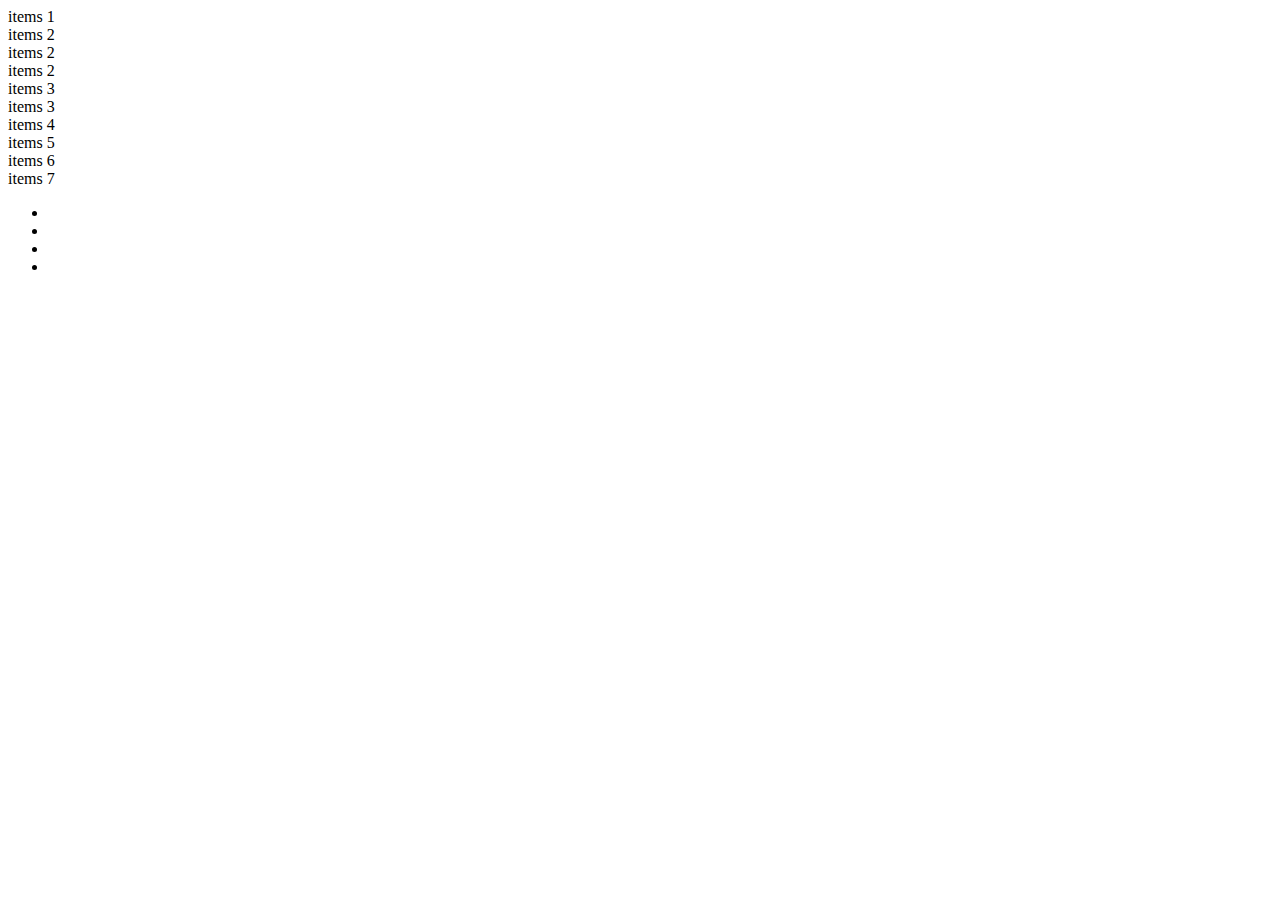
==== flex/index.html @ e0ec6b10 "flex" ====
<!DOCTYPE html>
<html lang="en">
	<head>
		<meta charset="UTF-8" />
		<meta name="viewport" content="width=device-width, initial-scale=1.0" />
		<link rel="stylesheet" href="style.css" />

		<title>Flex</title>
	</head>
	<body>
		<div class="container">
			<div class="flex-items items-1">items 1</div>
			<div class="flex-items items-2">items 2</div>
			<div class="flex-items items-2">items 2</div>
			<div class="flex-items items-2">items 2</div>
			<div class="flex-items items-3">items 3</div>
			<div class="flex-items items-3">items 3</div>
			<div class="flex-items items 4">items 4</div>
			<div class="flex-items items 5">items 5</div>
			<div class="flex-items items 6">items 6</div>
			<div class="flex-items items 7">items 7</div>
		</div>
		<div class="test">
			<ul class="list-item-group">
				<li class="list-item"></li>
				<li class="list-item"></li>
				<li class="list-item"></li>
				<li class="list-item"></li>
			</ul>
		</div>
	</body>
</html>
---- flex/style.css ----

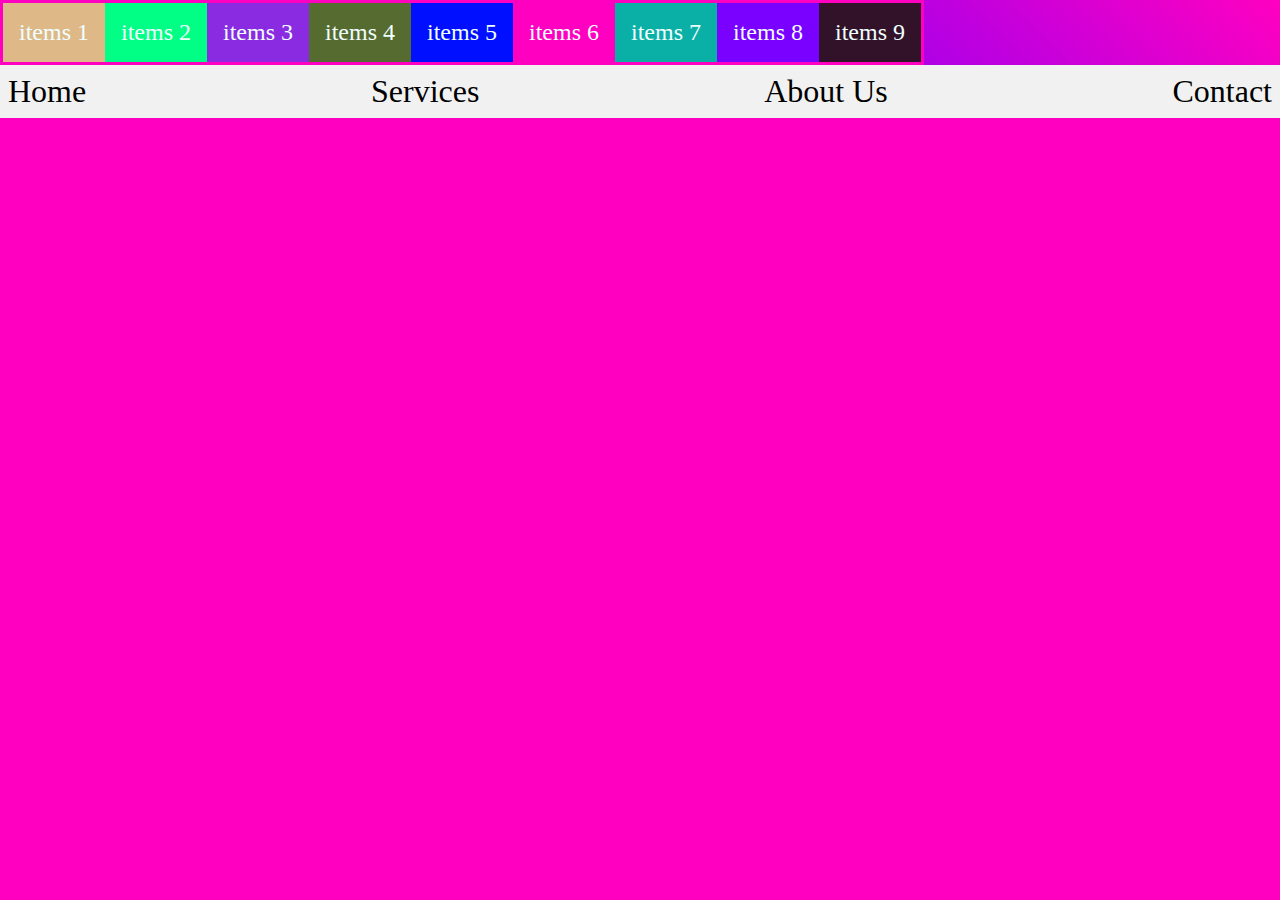
==== commit 922c6ebb: "navbar" ====
--- a/flex/index.html
+++ b/flex/index.html
@@ -3,30 +3,33 @@
 	<head>
 		<meta charset="UTF-8" />
 		<meta name="viewport" content="width=device-width, initial-scale=1.0" />
-		<link rel="stylesheet" href="style.css" />
+		<link rel="stylesheet" href="css/style.css" />
 
 		<title>Flex</title>
 	</head>
-	<body>
+	<!-- How to use span insed th body tag-->
+
+	<body class="body">
 		<div class="container">
 			<div class="flex-items items-1">items 1</div>
 			<div class="flex-items items-2">items 2</div>
-			<div class="flex-items items-2">items 2</div>
-			<div class="flex-items items-2">items 2</div>
+
 			<div class="flex-items items-3">items 3</div>
-			<div class="flex-items items-3">items 3</div>
-			<div class="flex-items items 4">items 4</div>
-			<div class="flex-items items 5">items 5</div>
-			<div class="flex-items items 6">items 6</div>
-			<div class="flex-items items 7">items 7</div>
+
+			<div class="flex-items items-4">items 4</div>
+			<div class="flex-items items-5">items 5</div>
+			<div class="flex-items items-6">items 6</div>
+			<div class="flex-items items-7">items 7</div>
+			<div class="flex-items items-8">items 8</div>
+			<div class="flex-items items-9">items 9</div>
 		</div>
-		<div class="test">
-			<ul class="list-item-group">
-				<li class="list-item"></li>
-				<li class="list-item"></li>
-				<li class="list-item"></li>
-				<li class="list-item"></li>
+		<nav>
+			<ul>
+				<li>Home</li>
+				<li>Services</li>
+				<li>About Us</li>
+				<li>Contact</li>
 			</ul>
-		</div>
+		</nav>
 	</body>
 </html>
--- a/flex/css/style.css
+++ b/flex/css/style.css
@@ -0,0 +1,88 @@
+.body {
+	background: linear-gradient(45deg, #00ffd5, #7a00ff, #ff00c0);
+	/* Replace these colors with your desired gradient colors */
+	background-repeat: repeat-x; /* Prevent the gradient from repeating */
+	margin: 0;
+	background-color: #ff00c0;
+}
+
+.container {
+	/* max-width: 800px;
+	margin: 0 auto;  Center the container */
+	border: 3px solid #ff00c0;
+	display: inline-flex;
+	flex-direction: row;
+
+	flex-wrap: wrap;
+
+	align-content: flex-start;
+	background-color: rgb(255, 255, 255);
+}
+.items-1 {
+	background-color: burlywood;
+}
+.items-2 {
+	background-color: #00ff84;
+}
+.items-3 {
+	background-color: blueviolet;
+}
+.items-4 {
+	background-color: darkolivegreen;
+}
+.items-5 {
+	background-color: #000fff;
+}
+.items-6 {
+	background-color: #ff00c0;
+}
+.items-7 {
+	background-color: #0aafa5;
+}
+.items-8 {
+	background-color: #7a00ff;
+}
+.items-9 {
+	background-color: #311229;
+}
+
+.flex-items {
+	color: azure;
+	font-size: 1.5rem;
+	padding: 1rem;
+	text-align: center;
+}
+
+nav {
+	font-size: 2rem;
+	background-color: #f1f1f1;
+}
+
+ul {
+	list-style-type: none;
+	margin: 0;
+	padding: 0;
+	display: flex;
+	justify-content: space-between;
+}
+
+nav ul li {
+	padding: 0.5rem;
+	cursor: pointer;
+}
+
+nav ul li:hover {
+	background-color: #ff00cc;
+	color: azure;
+	font-weight: bold;
+	flex: 0 1 auto;
+}
+
+@media all and (max-width: 600px) {
+	nav ul {
+		flex-direction: column;
+	}
+	nav ul li {
+		text-align: center;
+	}
+}
